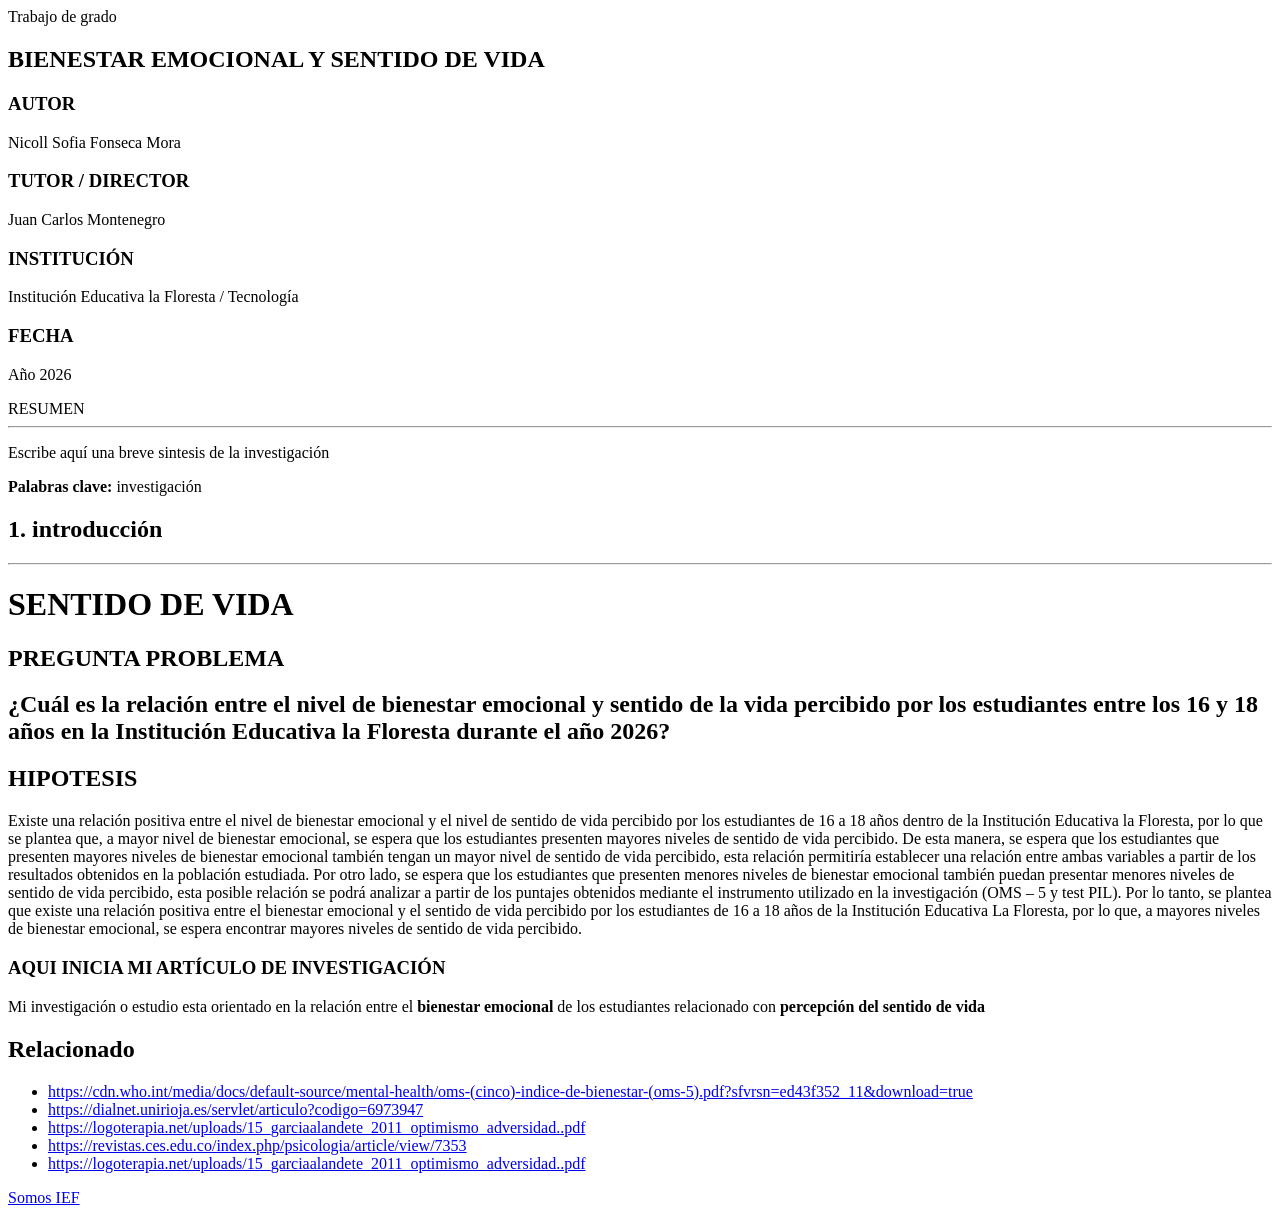
==== tesis.html @ d1dae2e2 "First commit" ====
<!DOCTYPE html> 
<html>
<head>
<meta charset="UTF-8">
<title>MI TESIS </title>
<link href="css/tesis.css" rel="stylesheet" type="text/css"/>
</head>
<body>
   <main class="main content">
      <!-- Portada -->
       <section id="Portada" class ="content - carc active - card">
       <div class="card header">
       <span class="badge">Trabajo de grado</span>
      <h1>BIENESTAR EMOCIONAL Y SENTIDO DE VIDA</h1>
   </div>
   <div class="card - body">
   <div class ="info-grid">
   <div class="info-box">
   <h3>AUTOR</h3>
   <p>Nicoll Sofia Fonseca Mora</p>
</div>
<div class="info-box">
<h3>TUTOR / DIRECTOR </h3>
<p>Juan Carlos Montenegro</p>
</div>
<div class ="info-box">
<h3>INSTITUCIÓN</h3>
<p> Institución Educativa la Floresta / Tecnología </p>
</div>
<div class="info-box">
   <h3> FECHA </h3>
   <p>Año 2026</p>
   </div>
   </div>
   </div>
       </section>

       <!--Resumen-->
       <section id="resumen" class="content card"
       <h2>RESUMEN</h2>
       <hr class ="divider">
       <p>Escribe aquí una breve sintesis de la investigación </p>
         <div class ="keywords">
            <strong>Palabras clave:</strong> <span> investigación </span>
            </div>
         </section>

         <!--Introducció<n-->
         <sectio id = "introducción" class="content-card">
            <h2> 1. introducción </h2>
            <hr class ="divider">
            <div class ="floating - container">
               <div class = "float box">
</body>
<div class=cantainer>
<header>
<h1>SENTIDO DE VIDA</h1>
</header>
<section>
<h1>PREGUNTA PROBLEMA</h1>
<h2>¿Cuál es la relación entre el nivel de bienestar emocional y sentido de la vida
percibido por los estudiantes entre los 16 y 18 años en la Institución Educativa la Floresta
durante el año 2026?</h2>
</section>
<h2>HIPOTESIS</h2>
<p>
Existe una relación positiva entre el nivel de bienestar emocional y el nivel de sentido
 de vida percibido por los estudiantes de 16 a 18 años dentro de la Institución Educativa la
 Floresta, por lo que se plantea que, a mayor nivel de bienestar emocional, se espera que los
 estudiantes presenten mayores niveles de sentido de vida percibido. 

De esta manera, se espera que los estudiantes que presenten mayores niveles de
bienestar emocional también tengan un mayor nivel de sentido de vida percibido, esta
relación permitiría establecer una relación entre ambas variables a partir de los resultados
obtenidos en la población estudiada. 

Por otro lado, se espera que los estudiantes que presenten menores niveles de
bienestar emocional también puedan presentar menores niveles de sentido de vida percibido,
esta posible relación se podrá analizar a partir de los puntajes obtenidos mediante el
instrumento utilizado en la investigación (OMS – 5 y test PIL). 

Por lo tanto, se plantea que existe una relación positiva entre el bienestar emocional y 
el sentido de vida percibido por los estudiantes de 16 a 18 años de la Institución Educativa La 
Floresta, por lo que, a mayores niveles de bienestar emocional, se espera encontrar mayores
 niveles de sentido de vida percibido. 
</p>
<article>
<h3>AQUI INICIA MI ARTÍCULO DE INVESTIGACIÓN</h3>
<p>Mi investigación o estudio esta orientado en la relación entre el <strong>bienestar emocional</strong> de los estudiantes relacionado con <strong>percepción del sentido de vida</strong></p>
</article>

<aside>
       <h2>Relacionado</h2>

       <ul>
          <li><a href="#">https://cdn.who.int/media/docs/default-source/mental-health/oms-(cinco)-indice-de-bienestar-(oms-5).pdf?sfvrsn=ed43f352_11&download=true</a></li>
          <li><a href="#">https://dialnet.unirioja.es/servlet/articulo?codigo=6973947</a></li>
          <li><a href="#">https://logoterapia.net/uploads/15_garciaalandete_2011_optimismo_adversidad..pdf</a></li>
          <li><a href="#">https://revistas.ces.edu.co/index.php/psicologia/article/view/7353</a></li>
          <li><a href="#">https://logoterapia.net/uploads/15_garciaalandete_2011_optimismo_adversidad..pdf</a></li>
       </ul>
     </aside>
</section>
</div>
<footer>
<a href="https://ieflafloresta.edu.co/cms">Somos IEF</a>
</footer>
</body>
</html>
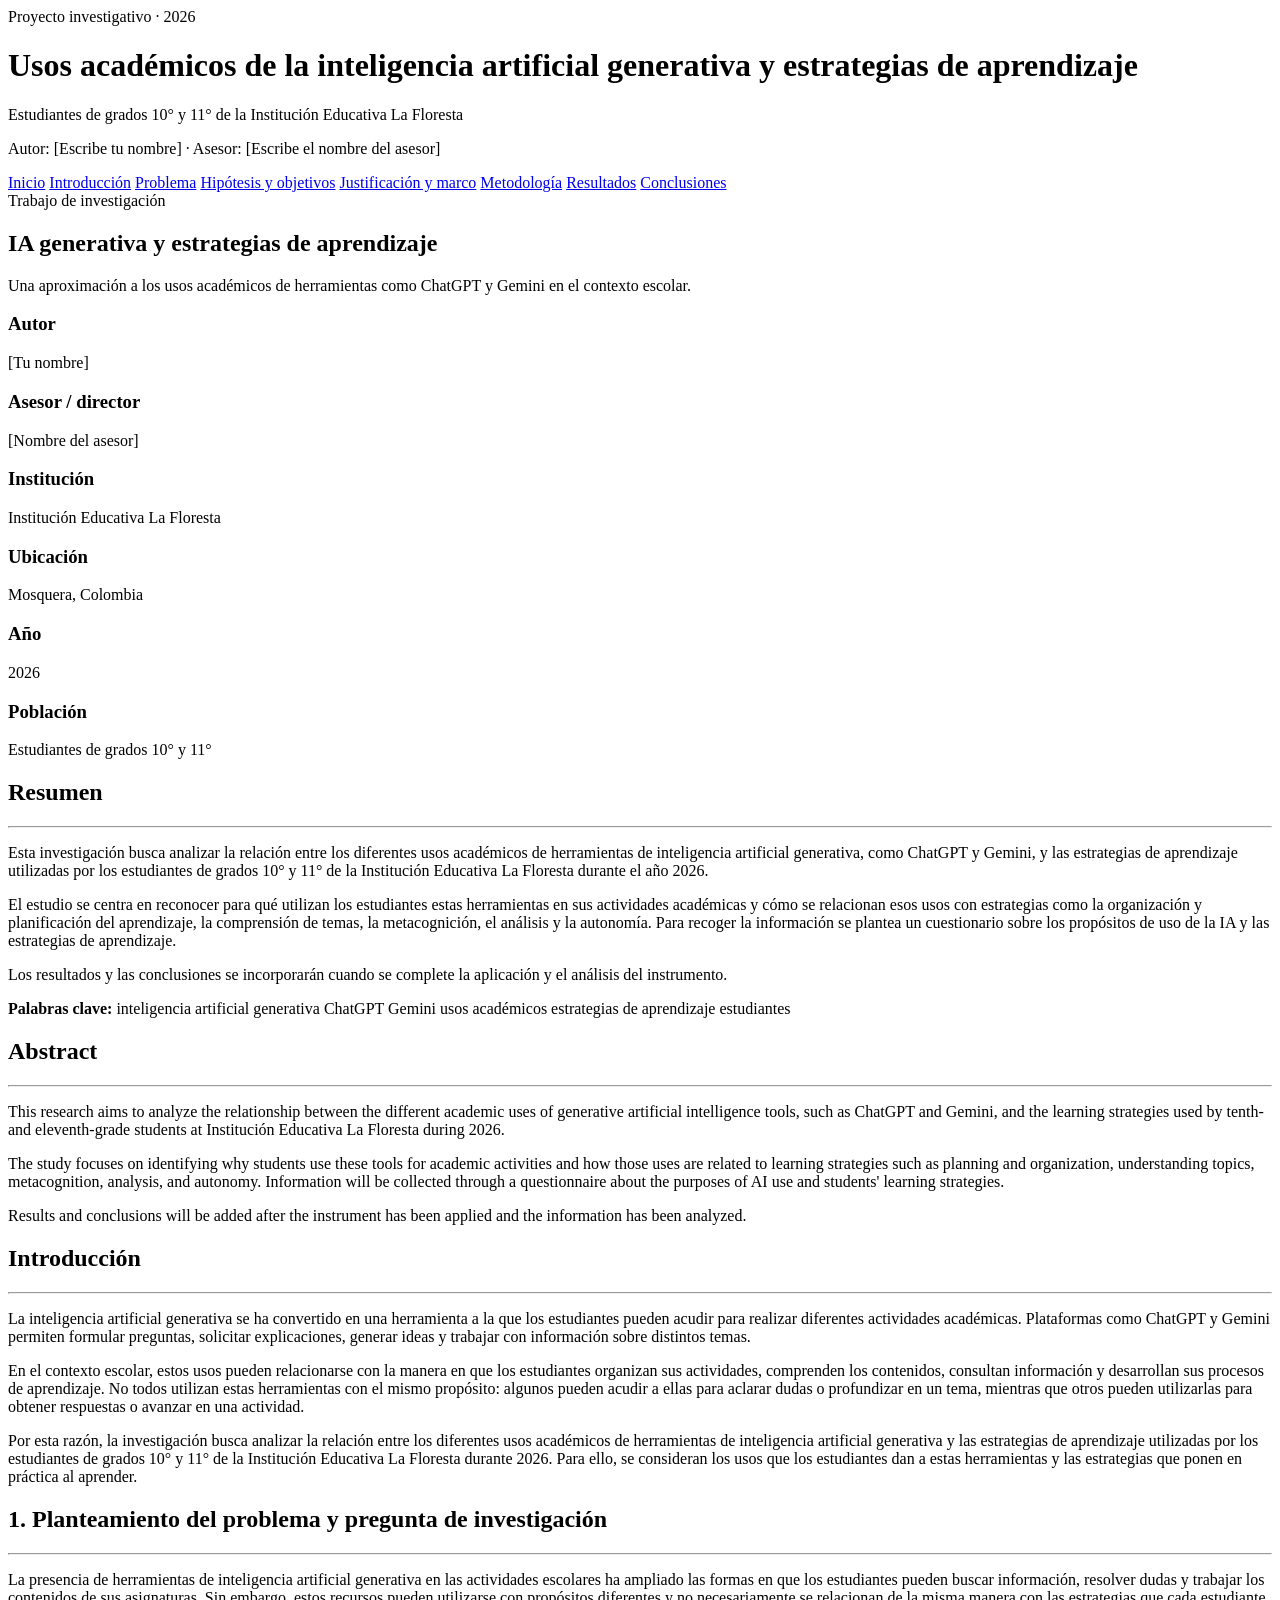
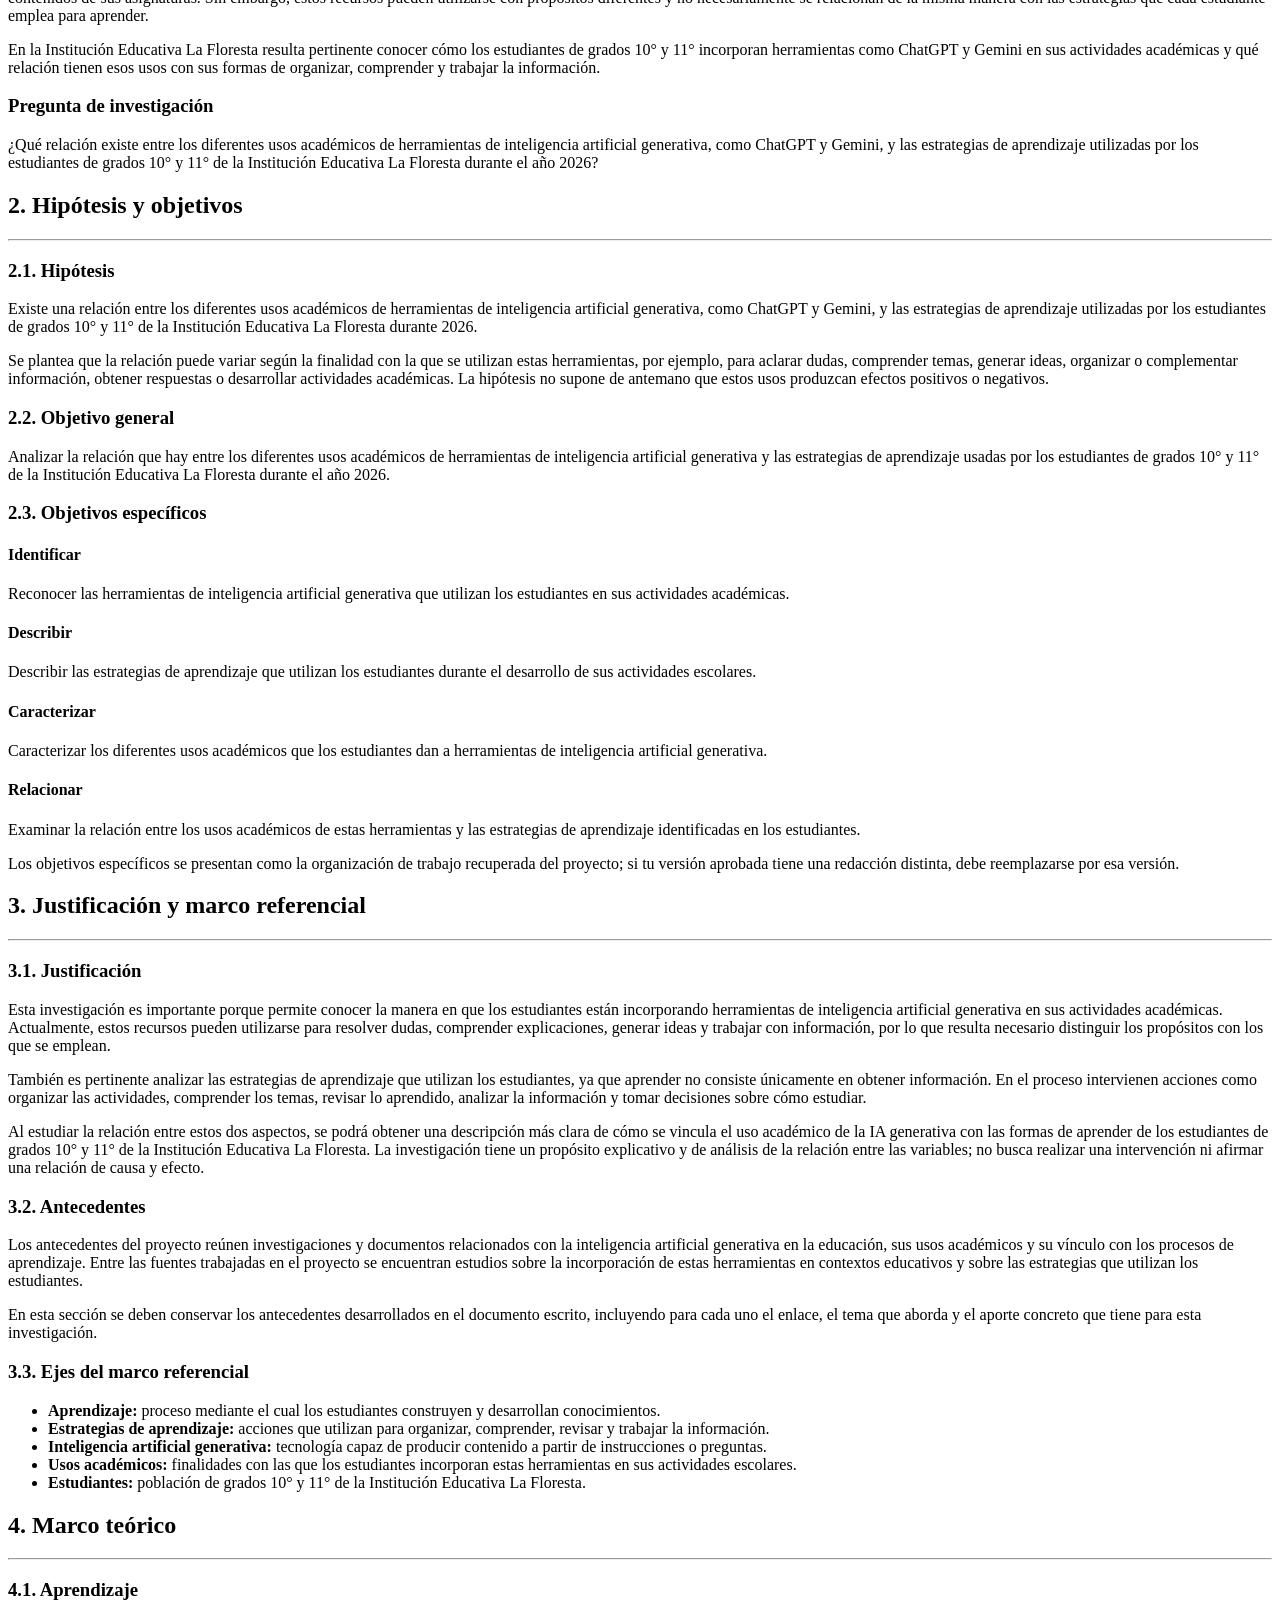
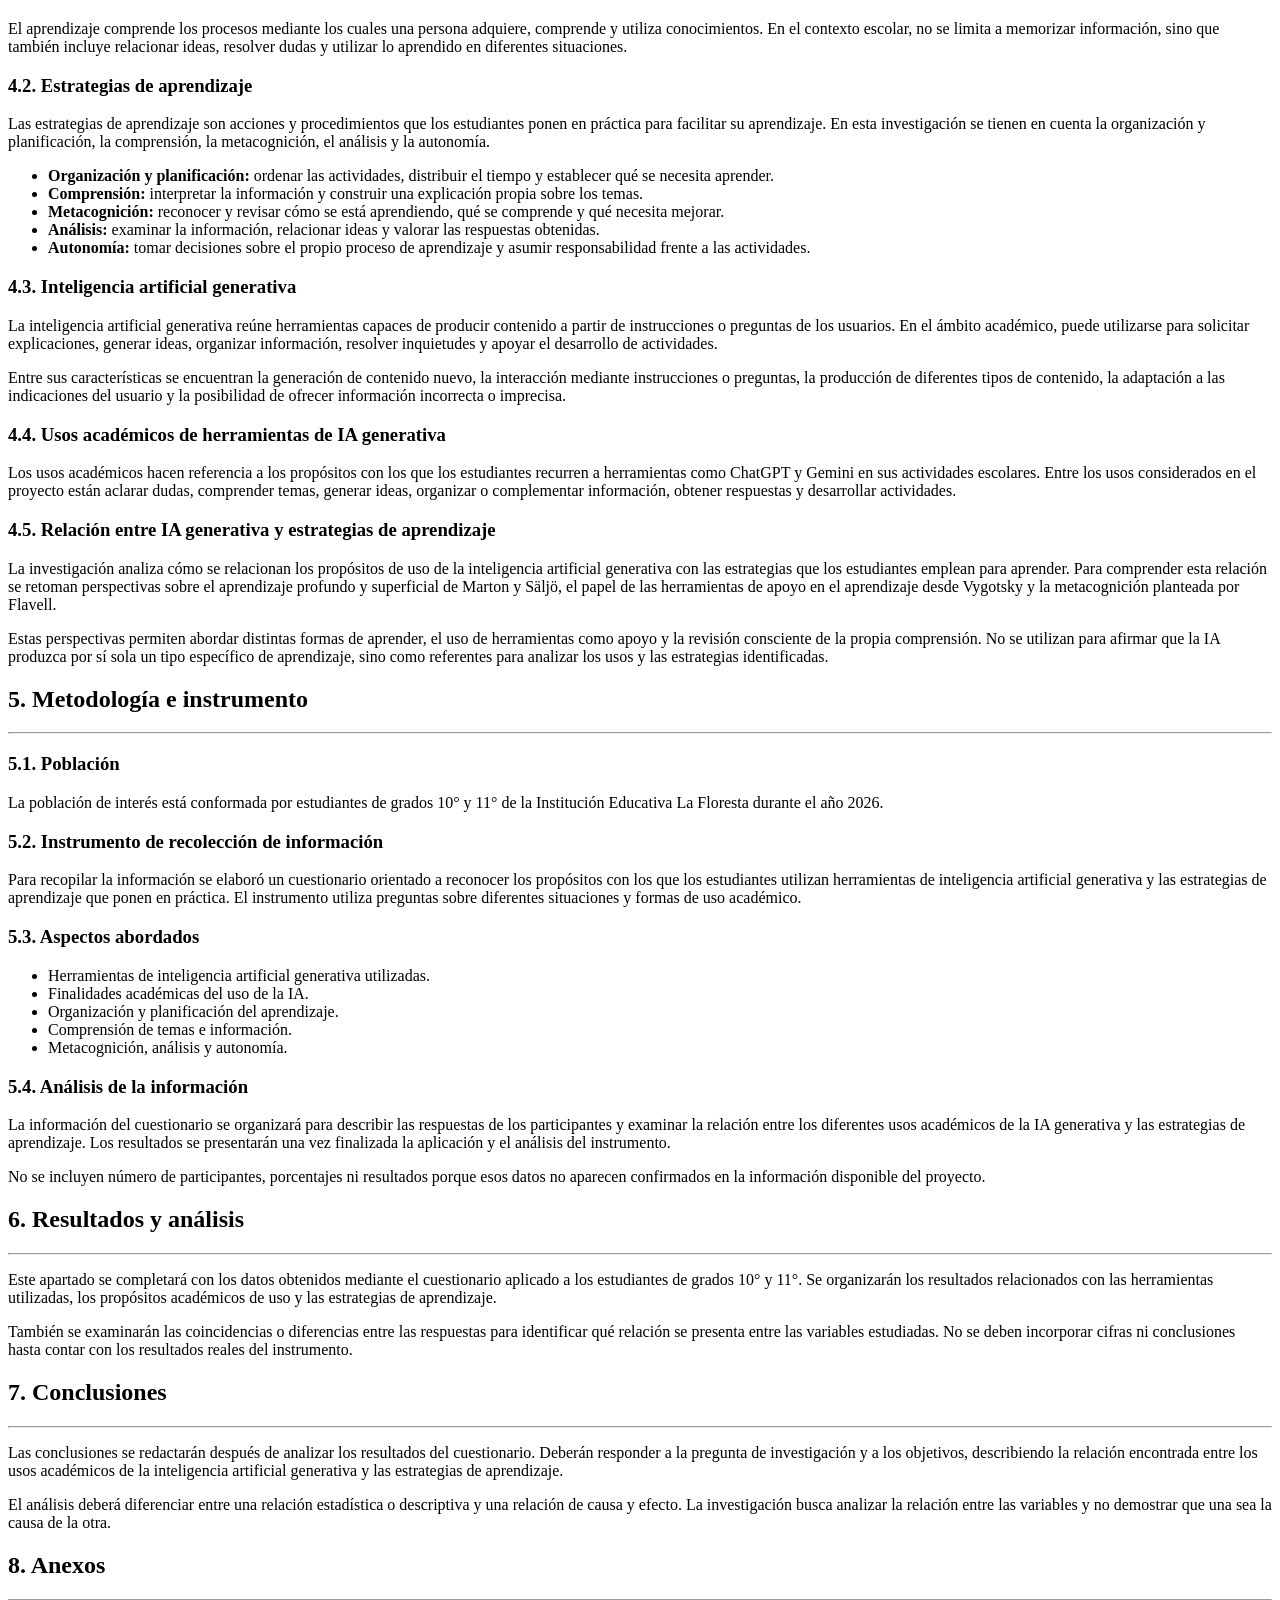
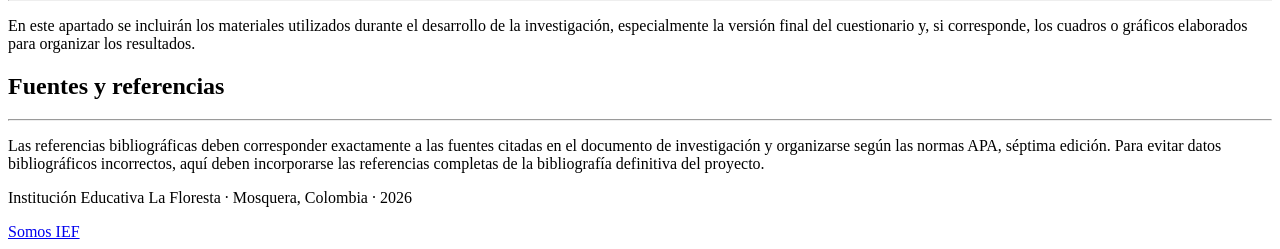
==== commit 0c35265e: "Update tesis.html" ====
--- a/tesis.html
+++ b/tesis.html
@@ -1,109 +1,399 @@
-<!DOCTYPE html> 
-<html>
+
+<!DOCTYPE html>
+<html lang="es">
 <head>
-<meta charset="UTF-8">
-<title>MI TESIS </title>
-<link href="css/tesis.css" rel="stylesheet" type="text/css"/>
+  <meta charset="UTF-8">
+  <meta name="viewport" content="width=device-width, initial-scale=1.0">
+  <meta name="description" content="Investigación sobre la relación entre los usos académicos de la inteligencia artificial generativa y las estrategias de aprendizaje de estudiantes de grados 10° y 11° de la Institución Educativa La Floresta durante 2026.">
+  <title>Investigación | IA generativa y estrategias de aprendizaje</title>
+  <link href="css/tesis.css" rel="stylesheet" type="text/css">
 </head>
 <body>
-   <main class="main content">
-      <!-- Portada -->
-       <section id="Portada" class ="content - carc active - card">
-       <div class="card header">
-       <span class="badge">Trabajo de grado</span>
-      <h1>BIENESTAR EMOCIONAL Y SENTIDO DE VIDA</h1>
-   </div>
-   <div class="card - body">
-   <div class ="info-grid">
-   <div class="info-box">
-   <h3>AUTOR</h3>
-   <p>Nicoll Sofia Fonseca Mora</p>
-</div>
-<div class="info-box">
-<h3>TUTOR / DIRECTOR </h3>
-<p>Juan Carlos Montenegro</p>
-</div>
-<div class ="info-box">
-<h3>INSTITUCIÓN</h3>
-<p> Institución Educativa la Floresta / Tecnología </p>
-</div>
-<div class="info-box">
-   <h3> FECHA </h3>
-   <p>Año 2026</p>
-   </div>
-   </div>
-   </div>
-       </section>
-
-       <!--Resumen-->
-       <section id="resumen" class="content card"
-       <h2>RESUMEN</h2>
-       <hr class ="divider">
-       <p>Escribe aquí una breve sintesis de la investigación </p>
-         <div class ="keywords">
-            <strong>Palabras clave:</strong> <span> investigación </span>
-            </div>
-         </section>
-
-         <!--Introducció<n-->
-         <sectio id = "introducción" class="content-card">
-            <h2> 1. introducción </h2>
-            <hr class ="divider">
-            <div class ="floating - container">
-               <div class = "float box">
+
+  <header class="site-header">
+    <div class="container">
+      <span class="badge">Proyecto investigativo · 2026</span>
+      <h1>Usos académicos de la inteligencia artificial generativa y estrategias de aprendizaje</h1>
+      <p class="subtitle">
+        Estudiantes de grados 10° y 11° de la Institución Educativa La Floresta
+      </p>
+      <p class="author-line">
+        Autor: [Escribe tu nombre] · Asesor: [Escribe el nombre del asesor]
+      </p>
+    </div>
+  </header>
+
+  <nav class="main-nav" aria-label="Navegación principal">
+    <div class="container">
+      <a href="#portada">Inicio</a>
+      <a href="#introduccion">Introducción</a>
+      <a href="#problema">Problema</a>
+      <a href="#hipotesis-objetivos">Hipótesis y objetivos</a>
+      <a href="#justificacion-marco">Justificación y marco</a>
+      <a href="#metodologia">Metodología</a>
+      <a href="#resultados">Resultados</a>
+      <a href="#conclusiones">Conclusiones</a>
+    </div>
+  </nav>
+
+  <main class="main-content container">
+
+    <section id="portada" class="content-card active-card">
+      <div class="card-header">
+        <span class="badge">Trabajo de investigación</span>
+        <h2>IA generativa y estrategias de aprendizaje</h2>
+        <p>
+          Una aproximación a los usos académicos de herramientas como ChatGPT y Gemini en el contexto escolar.
+        </p>
+      </div>
+
+      <div class="card-body">
+        <div class="info-grid">
+          <div class="info-box">
+            <h3>Autor</h3>
+            <p>[Tu nombre]</p>
+          </div>
+          <div class="info-box">
+            <h3>Asesor / director</h3>
+            <p>[Nombre del asesor]</p>
+          </div>
+          <div class="info-box">
+            <h3>Institución</h3>
+            <p>Institución Educativa La Floresta</p>
+          </div>
+          <div class="info-box">
+            <h3>Ubicación</h3>
+            <p>Mosquera, Colombia</p>
+          </div>
+          <div class="info-box">
+            <h3>Año</h3>
+            <p>2026</p>
+          </div>
+          <div class="info-box">
+            <h3>Población</h3>
+            <p>Estudiantes de grados 10° y 11°</p>
+          </div>
+        </div>
+      </div>
+    </section>
+
+    <section id="resumen" class="content-card">
+      <h2>Resumen</h2>
+      <hr class="divider">
+
+      <p>
+        Esta investigación busca analizar la relación entre los diferentes usos académicos de herramientas de inteligencia artificial generativa, como ChatGPT y Gemini, y las estrategias de aprendizaje utilizadas por los estudiantes de grados 10° y 11° de la Institución Educativa La Floresta durante el año 2026.
+      </p>
+
+      <p>
+        El estudio se centra en reconocer para qué utilizan los estudiantes estas herramientas en sus actividades académicas y cómo se relacionan esos usos con estrategias como la organización y planificación del aprendizaje, la comprensión de temas, la metacognición, el análisis y la autonomía. Para recoger la información se plantea un cuestionario sobre los propósitos de uso de la IA y las estrategias de aprendizaje.
+      </p>
+
+      <p>
+        Los resultados y las conclusiones se incorporarán cuando se complete la aplicación y el análisis del instrumento.
+      </p>
+
+      <div class="keywords">
+        <strong>Palabras clave:</strong>
+        <span>inteligencia artificial generativa</span>
+        <span>ChatGPT</span>
+        <span>Gemini</span>
+        <span>usos académicos</span>
+        <span>estrategias de aprendizaje</span>
+        <span>estudiantes</span>
+      </div>
+    </section>
+
+    <section id="abstract" class="content-card">
+      <h2>Abstract</h2>
+      <hr class="divider">
+
+      <p>
+        This research aims to analyze the relationship between the different academic uses of generative artificial intelligence tools, such as ChatGPT and Gemini, and the learning strategies used by tenth- and eleventh-grade students at Institución Educativa La Floresta during 2026.
+      </p>
+
+      <p>
+        The study focuses on identifying why students use these tools for academic activities and how those uses are related to learning strategies such as planning and organization, understanding topics, metacognition, analysis, and autonomy. Information will be collected through a questionnaire about the purposes of AI use and students' learning strategies.
+      </p>
+
+      <p>
+        Results and conclusions will be added after the instrument has been applied and the information has been analyzed.
+      </p>
+    </section>
+
+    <section id="introduccion" class="content-card">
+      <h2>Introducción</h2>
+      <hr class="divider">
+
+      <p>
+        La inteligencia artificial generativa se ha convertido en una herramienta a la que los estudiantes pueden acudir para realizar diferentes actividades académicas. Plataformas como ChatGPT y Gemini permiten formular preguntas, solicitar explicaciones, generar ideas y trabajar con información sobre distintos temas.
+      </p>
+
+      <p>
+        En el contexto escolar, estos usos pueden relacionarse con la manera en que los estudiantes organizan sus actividades, comprenden los contenidos, consultan información y desarrollan sus procesos de aprendizaje. No todos utilizan estas herramientas con el mismo propósito: algunos pueden acudir a ellas para aclarar dudas o profundizar en un tema, mientras que otros pueden utilizarlas para obtener respuestas o avanzar en una actividad.
+      </p>
+
+      <p>
+        Por esta razón, la investigación busca analizar la relación entre los diferentes usos académicos de herramientas de inteligencia artificial generativa y las estrategias de aprendizaje utilizadas por los estudiantes de grados 10° y 11° de la Institución Educativa La Floresta durante 2026. Para ello, se consideran los usos que los estudiantes dan a estas herramientas y las estrategias que ponen en práctica al aprender.
+      </p>
+    </section>
+
+    <section id="problema" class="content-card">
+      <h2>1. Planteamiento del problema y pregunta de investigación</h2>
+      <hr class="divider">
+
+      <p>
+        La presencia de herramientas de inteligencia artificial generativa en las actividades escolares ha ampliado las formas en que los estudiantes pueden buscar información, resolver dudas y trabajar los contenidos de sus asignaturas. Sin embargo, estos recursos pueden utilizarse con propósitos diferentes y no necesariamente se relacionan de la misma manera con las estrategias que cada estudiante emplea para aprender.
+      </p>
+
+      <p>
+        En la Institución Educativa La Floresta resulta pertinente conocer cómo los estudiantes de grados 10° y 11° incorporan herramientas como ChatGPT y Gemini en sus actividades académicas y qué relación tienen esos usos con sus formas de organizar, comprender y trabajar la información.
+      </p>
+
+      <div class="highlight-box">
+        <h3>Pregunta de investigación</h3>
+        <p>
+          ¿Qué relación existe entre los diferentes usos académicos de herramientas de inteligencia artificial generativa, como ChatGPT y Gemini, y las estrategias de aprendizaje utilizadas por los estudiantes de grados 10° y 11° de la Institución Educativa La Floresta durante el año 2026?
+        </p>
+      </div>
+    </section>
+
+    <section id="hipotesis-objetivos" class="content-card">
+      <h2>2. Hipótesis y objetivos</h2>
+      <hr class="divider">
+
+      <h3>2.1. Hipótesis</h3>
+
+      <p>
+        Existe una relación entre los diferentes usos académicos de herramientas de inteligencia artificial generativa, como ChatGPT y Gemini, y las estrategias de aprendizaje utilizadas por los estudiantes de grados 10° y 11° de la Institución Educativa La Floresta durante 2026.
+      </p>
+
+      <p>
+        Se plantea que la relación puede variar según la finalidad con la que se utilizan estas herramientas, por ejemplo, para aclarar dudas, comprender temas, generar ideas, organizar o complementar información, obtener respuestas o desarrollar actividades académicas. La hipótesis no supone de antemano que estos usos produzcan efectos positivos o negativos.
+      </p>
+
+      <h3>2.2. Objetivo general</h3>
+
+      <p>
+        Analizar la relación que hay entre los diferentes usos académicos de herramientas de inteligencia artificial generativa y las estrategias de aprendizaje usadas por los estudiantes de grados 10° y 11° de la Institución Educativa La Floresta durante el año 2026.
+      </p>
+
+      <h3>2.3. Objetivos específicos</h3>
+
+      <div class="objective">
+        <h4>Identificar</h4>
+        <p>
+          Reconocer las herramientas de inteligencia artificial generativa que utilizan los estudiantes en sus actividades académicas.
+        </p>
+      </div>
+
+      <div class="objective">
+        <h4>Describir</h4>
+        <p>
+          Describir las estrategias de aprendizaje que utilizan los estudiantes durante el desarrollo de sus actividades escolares.
+        </p>
+      </div>
+
+      <div class="objective">
+        <h4>Caracterizar</h4>
+        <p>
+          Caracterizar los diferentes usos académicos que los estudiantes dan a herramientas de inteligencia artificial generativa.
+        </p>
+      </div>
+
+      <div class="objective">
+        <h4>Relacionar</h4>
+        <p>
+          Examinar la relación entre los usos académicos de estas herramientas y las estrategias de aprendizaje identificadas en los estudiantes.
+        </p>
+      </div>
+
+      <p class="note">
+        Los objetivos específicos se presentan como la organización de trabajo recuperada del proyecto; si tu versión aprobada tiene una redacción distinta, debe reemplazarse por esa versión.
+      </p>
+    </section>
+
+    <section id="justificacion-marco" class="content-card">
+      <h2>3. Justificación y marco referencial</h2>
+      <hr class="divider">
+
+      <h3>3.1. Justificación</h3>
+
+      <p>
+        Esta investigación es importante porque permite conocer la manera en que los estudiantes están incorporando herramientas de inteligencia artificial generativa en sus actividades académicas. Actualmente, estos recursos pueden utilizarse para resolver dudas, comprender explicaciones, generar ideas y trabajar con información, por lo que resulta necesario distinguir los propósitos con los que se emplean.
+      </p>
+
+      <p>
+        También es pertinente analizar las estrategias de aprendizaje que utilizan los estudiantes, ya que aprender no consiste únicamente en obtener información. En el proceso intervienen acciones como organizar las actividades, comprender los temas, revisar lo aprendido, analizar la información y tomar decisiones sobre cómo estudiar.
+      </p>
+
+      <p>
+        Al estudiar la relación entre estos dos aspectos, se podrá obtener una descripción más clara de cómo se vincula el uso académico de la IA generativa con las formas de aprender de los estudiantes de grados 10° y 11° de la Institución Educativa La Floresta. La investigación tiene un propósito explicativo y de análisis de la relación entre las variables; no busca realizar una intervención ni afirmar una relación de causa y efecto.
+      </p>
+
+      <h3>3.2. Antecedentes</h3>
+
+      <p>
+        Los antecedentes del proyecto reúnen investigaciones y documentos relacionados con la inteligencia artificial generativa en la educación, sus usos académicos y su vínculo con los procesos de aprendizaje. Entre las fuentes trabajadas en el proyecto se encuentran estudios sobre la incorporación de estas herramientas en contextos educativos y sobre las estrategias que utilizan los estudiantes.
+      </p>
+
+      <p>
+        En esta sección se deben conservar los antecedentes desarrollados en el documento escrito, incluyendo para cada uno el enlace, el tema que aborda y el aporte concreto que tiene para esta investigación.
+      </p>
+
+      <h3>3.3. Ejes del marco referencial</h3>
+
+      <ul>
+        <li><strong>Aprendizaje:</strong> proceso mediante el cual los estudiantes construyen y desarrollan conocimientos.</li>
+        <li><strong>Estrategias de aprendizaje:</strong> acciones que utilizan para organizar, comprender, revisar y trabajar la información.</li>
+        <li><strong>Inteligencia artificial generativa:</strong> tecnología capaz de producir contenido a partir de instrucciones o preguntas.</li>
+        <li><strong>Usos académicos:</strong> finalidades con las que los estudiantes incorporan estas herramientas en sus actividades escolares.</li>
+        <li><strong>Estudiantes:</strong> población de grados 10° y 11° de la Institución Educativa La Floresta.</li>
+      </ul>
+    </section>
+
+    <section id="marco-teorico" class="content-card">
+      <h2>4. Marco teórico</h2>
+      <hr class="divider">
+
+      <h3>4.1. Aprendizaje</h3>
+
+      <p>
+        El aprendizaje comprende los procesos mediante los cuales una persona adquiere, comprende y utiliza conocimientos. En el contexto escolar, no se limita a memorizar información, sino que también incluye relacionar ideas, resolver dudas y utilizar lo aprendido en diferentes situaciones.
+      </p>
+
+      <h3>4.2. Estrategias de aprendizaje</h3>
+
+      <p>
+        Las estrategias de aprendizaje son acciones y procedimientos que los estudiantes ponen en práctica para facilitar su aprendizaje. En esta investigación se tienen en cuenta la organización y planificación, la comprensión, la metacognición, el análisis y la autonomía.
+      </p>
+
+      <ul>
+        <li><strong>Organización y planificación:</strong> ordenar las actividades, distribuir el tiempo y establecer qué se necesita aprender.</li>
+        <li><strong>Comprensión:</strong> interpretar la información y construir una explicación propia sobre los temas.</li>
+        <li><strong>Metacognición:</strong> reconocer y revisar cómo se está aprendiendo, qué se comprende y qué necesita mejorar.</li>
+        <li><strong>Análisis:</strong> examinar la información, relacionar ideas y valorar las respuestas obtenidas.</li>
+        <li><strong>Autonomía:</strong> tomar decisiones sobre el propio proceso de aprendizaje y asumir responsabilidad frente a las actividades.</li>
+      </ul>
+
+      <h3>4.3. Inteligencia artificial generativa</h3>
+
+      <p>
+        La inteligencia artificial generativa reúne herramientas capaces de producir contenido a partir de instrucciones o preguntas de los usuarios. En el ámbito académico, puede utilizarse para solicitar explicaciones, generar ideas, organizar información, resolver inquietudes y apoyar el desarrollo de actividades.
+      </p>
+
+      <p>
+        Entre sus características se encuentran la generación de contenido nuevo, la interacción mediante instrucciones o preguntas, la producción de diferentes tipos de contenido, la adaptación a las indicaciones del usuario y la posibilidad de ofrecer información incorrecta o imprecisa.
+      </p>
+
+      <h3>4.4. Usos académicos de herramientas de IA generativa</h3>
+
+      <p>
+        Los usos académicos hacen referencia a los propósitos con los que los estudiantes recurren a herramientas como ChatGPT y Gemini en sus actividades escolares. Entre los usos considerados en el proyecto están aclarar dudas, comprender temas, generar ideas, organizar o complementar información, obtener respuestas y desarrollar actividades.
+      </p>
+
+      <h3>4.5. Relación entre IA generativa y estrategias de aprendizaje</h3>
+
+      <p>
+        La investigación analiza cómo se relacionan los propósitos de uso de la inteligencia artificial generativa con las estrategias que los estudiantes emplean para aprender. Para comprender esta relación se retoman perspectivas sobre el aprendizaje profundo y superficial de Marton y Säljö, el papel de las herramientas de apoyo en el aprendizaje desde Vygotsky y la metacognición planteada por Flavell.
+      </p>
+
+      <p>
+        Estas perspectivas permiten abordar distintas formas de aprender, el uso de herramientas como apoyo y la revisión consciente de la propia comprensión. No se utilizan para afirmar que la IA produzca por sí sola un tipo específico de aprendizaje, sino como referentes para analizar los usos y las estrategias identificadas.
+      </p>
+    </section>
+
+    <section id="metodologia" class="content-card">
+      <h2>5. Metodología e instrumento</h2>
+      <hr class="divider">
+
+      <h3>5.1. Población</h3>
+
+      <p>
+        La población de interés está conformada por estudiantes de grados 10° y 11° de la Institución Educativa La Floresta durante el año 2026.
+      </p>
+
+      <h3>5.2. Instrumento de recolección de información</h3>
+
+      <p>
+        Para recopilar la información se elaboró un cuestionario orientado a reconocer los propósitos con los que los estudiantes utilizan herramientas de inteligencia artificial generativa y las estrategias de aprendizaje que ponen en práctica. El instrumento utiliza preguntas sobre diferentes situaciones y formas de uso académico.
+      </p>
+
+      <h3>5.3. Aspectos abordados</h3>
+
+      <ul>
+        <li>Herramientas de inteligencia artificial generativa utilizadas.</li>
+        <li>Finalidades académicas del uso de la IA.</li>
+        <li>Organización y planificación del aprendizaje.</li>
+        <li>Comprensión de temas e información.</li>
+        <li>Metacognición, análisis y autonomía.</li>
+      </ul>
+
+      <h3>5.4. Análisis de la información</h3>
+
+      <p>
+        La información del cuestionario se organizará para describir las respuestas de los participantes y examinar la relación entre los diferentes usos académicos de la IA generativa y las estrategias de aprendizaje. Los resultados se presentarán una vez finalizada la aplicación y el análisis del instrumento.
+      </p>
+
+      <p class="note">
+        No se incluyen número de participantes, porcentajes ni resultados porque esos datos no aparecen confirmados en la información disponible del proyecto.
+      </p>
+    </section>
+
+    <section id="resultados" class="content-card">
+      <h2>6. Resultados y análisis</h2>
+      <hr class="divider">
+
+      <p>
+        Este apartado se completará con los datos obtenidos mediante el cuestionario aplicado a los estudiantes de grados 10° y 11°. Se organizarán los resultados relacionados con las herramientas utilizadas, los propósitos académicos de uso y las estrategias de aprendizaje.
+      </p>
+
+      <p>
+        También se examinarán las coincidencias o diferencias entre las respuestas para identificar qué relación se presenta entre las variables estudiadas. No se deben incorporar cifras ni conclusiones hasta contar con los resultados reales del instrumento.
+      </p>
+    </section>
+
+    <section id="conclusiones" class="content-card">
+      <h2>7. Conclusiones</h2>
+      <hr class="divider">
+
+      <p>
+        Las conclusiones se redactarán después de analizar los resultados del cuestionario. Deberán responder a la pregunta de investigación y a los objetivos, describiendo la relación encontrada entre los usos académicos de la inteligencia artificial generativa y las estrategias de aprendizaje.
+      </p>
+
+      <p>
+        El análisis deberá diferenciar entre una relación estadística o descriptiva y una relación de causa y efecto. La investigación busca analizar la relación entre las variables y no demostrar que una sea la causa de la otra.
+      </p>
+    </section>
+
+    <section id="anexos" class="content-card">
+      <h2>8. Anexos</h2>
+      <hr class="divider">
+
+      <p>
+        En este apartado se incluirán los materiales utilizados durante el desarrollo de la investigación, especialmente la versión final del cuestionario y, si corresponde, los cuadros o gráficos elaborados para organizar los resultados.
+      </p>
+    </section>
+
+    <section id="fuentes" class="content-card">
+      <h2>Fuentes y referencias</h2>
+      <hr class="divider">
+
+      <p>
+        Las referencias bibliográficas deben corresponder exactamente a las fuentes citadas en el documento de investigación y organizarse según las normas APA, séptima edición. Para evitar datos bibliográficos incorrectos, aquí deben incorporarse las referencias completas de la bibliografía definitiva del proyecto.
+      </p>
+    </section>
+
+  </main>
+
+  <footer class="site-footer">
+    <p>Institución Educativa La Floresta · Mosquera, Colombia · 2026</p>
+    <a href="https://ieflafloresta.edu.co/cms" target="_blank" rel="noopener">
+      Somos IEF
+    </a>
+  </footer>
+
 </body>
-<div class=cantainer>
-<header>
-<h1>SENTIDO DE VIDA</h1>
-</header>
-<section>
-<h1>PREGUNTA PROBLEMA</h1>
-<h2>¿Cuál es la relación entre el nivel de bienestar emocional y sentido de la vida
-percibido por los estudiantes entre los 16 y 18 años en la Institución Educativa la Floresta
-durante el año 2026?</h2>
-</section>
-<h2>HIPOTESIS</h2>
-<p>
-Existe una relación positiva entre el nivel de bienestar emocional y el nivel de sentido
- de vida percibido por los estudiantes de 16 a 18 años dentro de la Institución Educativa la
- Floresta, por lo que se plantea que, a mayor nivel de bienestar emocional, se espera que los
- estudiantes presenten mayores niveles de sentido de vida percibido. 
-
-De esta manera, se espera que los estudiantes que presenten mayores niveles de
-bienestar emocional también tengan un mayor nivel de sentido de vida percibido, esta
-relación permitiría establecer una relación entre ambas variables a partir de los resultados
-obtenidos en la población estudiada. 
-
-Por otro lado, se espera que los estudiantes que presenten menores niveles de
-bienestar emocional también puedan presentar menores niveles de sentido de vida percibido,
-esta posible relación se podrá analizar a partir de los puntajes obtenidos mediante el
-instrumento utilizado en la investigación (OMS – 5 y test PIL). 
-
-Por lo tanto, se plantea que existe una relación positiva entre el bienestar emocional y 
-el sentido de vida percibido por los estudiantes de 16 a 18 años de la Institución Educativa La 
-Floresta, por lo que, a mayores niveles de bienestar emocional, se espera encontrar mayores
- niveles de sentido de vida percibido. 
-</p>
-<article>
-<h3>AQUI INICIA MI ARTÍCULO DE INVESTIGACIÓN</h3>
-<p>Mi investigación o estudio esta orientado en la relación entre el <strong>bienestar emocional</strong> de los estudiantes relacionado con <strong>percepción del sentido de vida</strong></p>
-</article>
-
-<aside>
-       <h2>Relacionado</h2>
-
-       <ul>
-          <li><a href="#">https://cdn.who.int/media/docs/default-source/mental-health/oms-(cinco)-indice-de-bienestar-(oms-5).pdf?sfvrsn=ed43f352_11&download=true</a></li>
-          <li><a href="#">https://dialnet.unirioja.es/servlet/articulo?codigo=6973947</a></li>
-          <li><a href="#">https://logoterapia.net/uploads/15_garciaalandete_2011_optimismo_adversidad..pdf</a></li>
-          <li><a href="#">https://revistas.ces.edu.co/index.php/psicologia/article/view/7353</a></li>
-          <li><a href="#">https://logoterapia.net/uploads/15_garciaalandete_2011_optimismo_adversidad..pdf</a></li>
-       </ul>
-     </aside>
-</section>
-</div>
-<footer>
-<a href="https://ieflafloresta.edu.co/cms">Somos IEF</a>
-</footer>
-</body>
-</html>+</html>
+
+
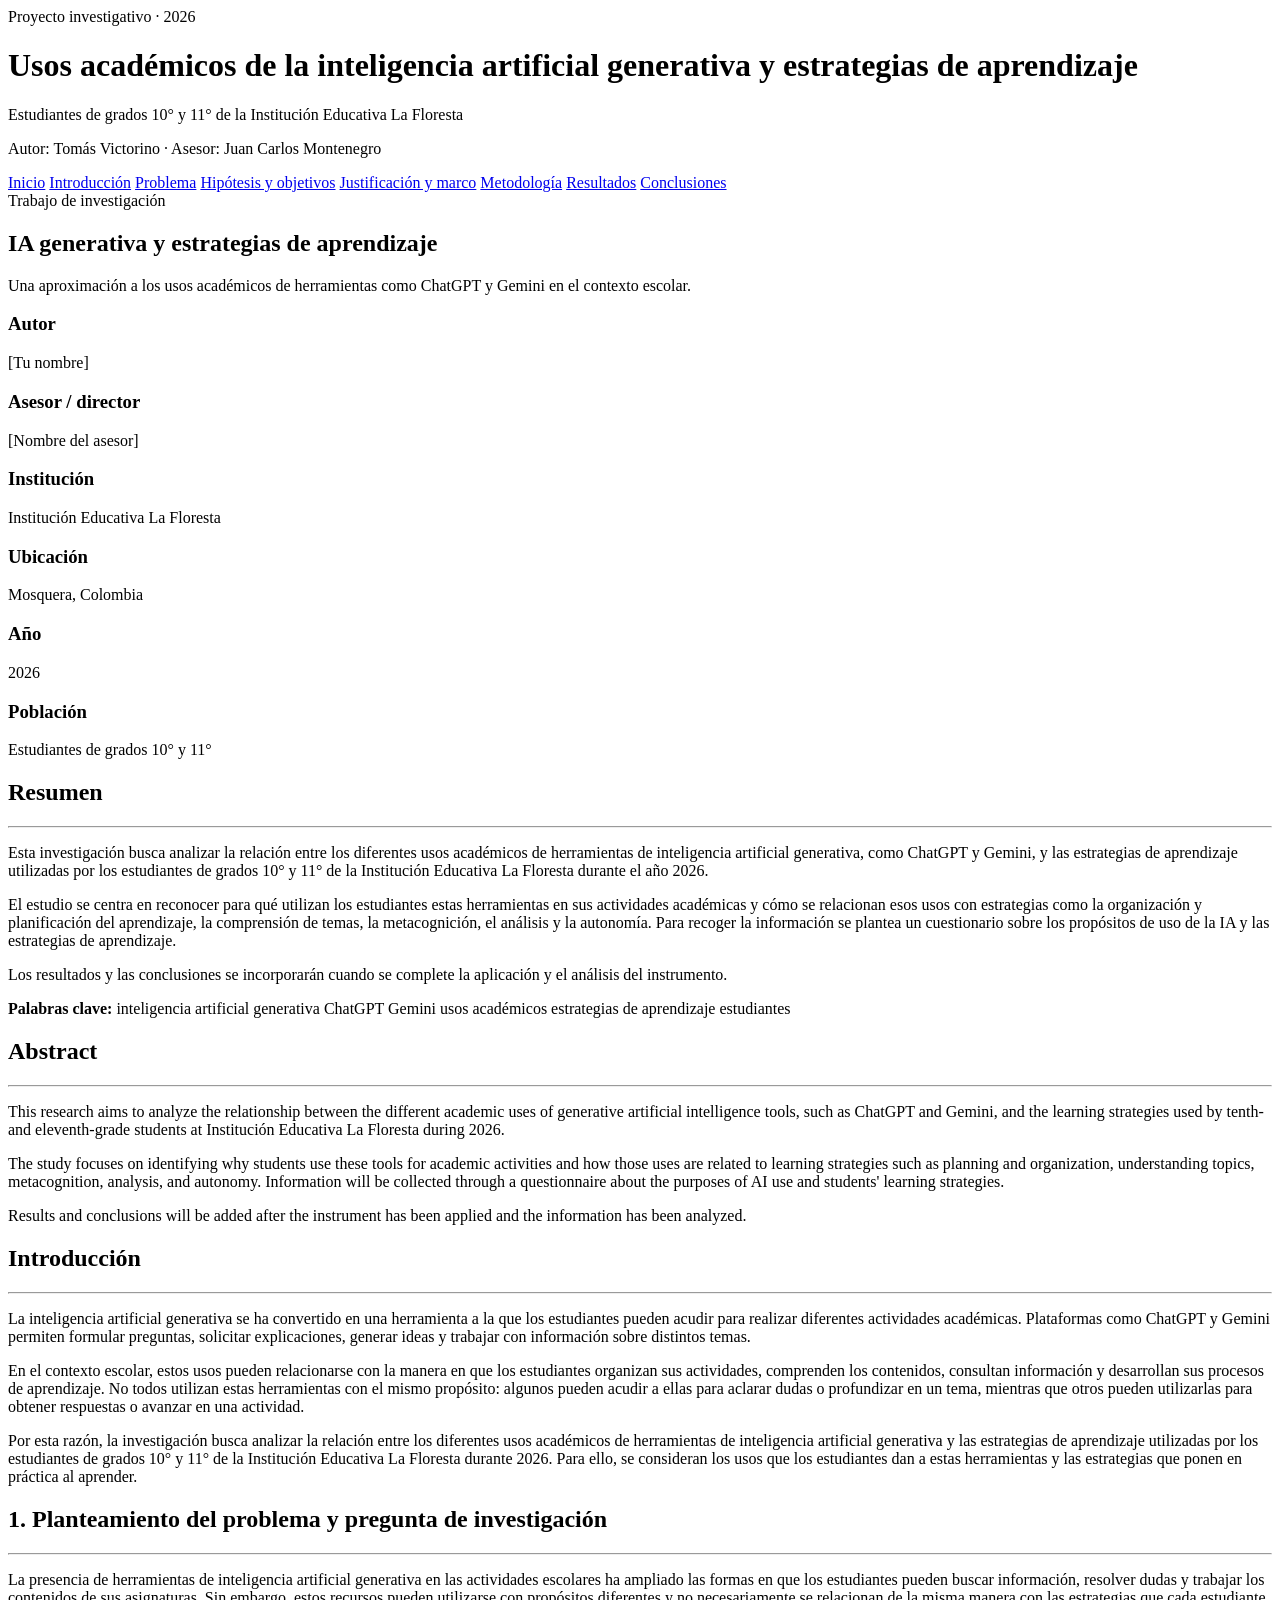
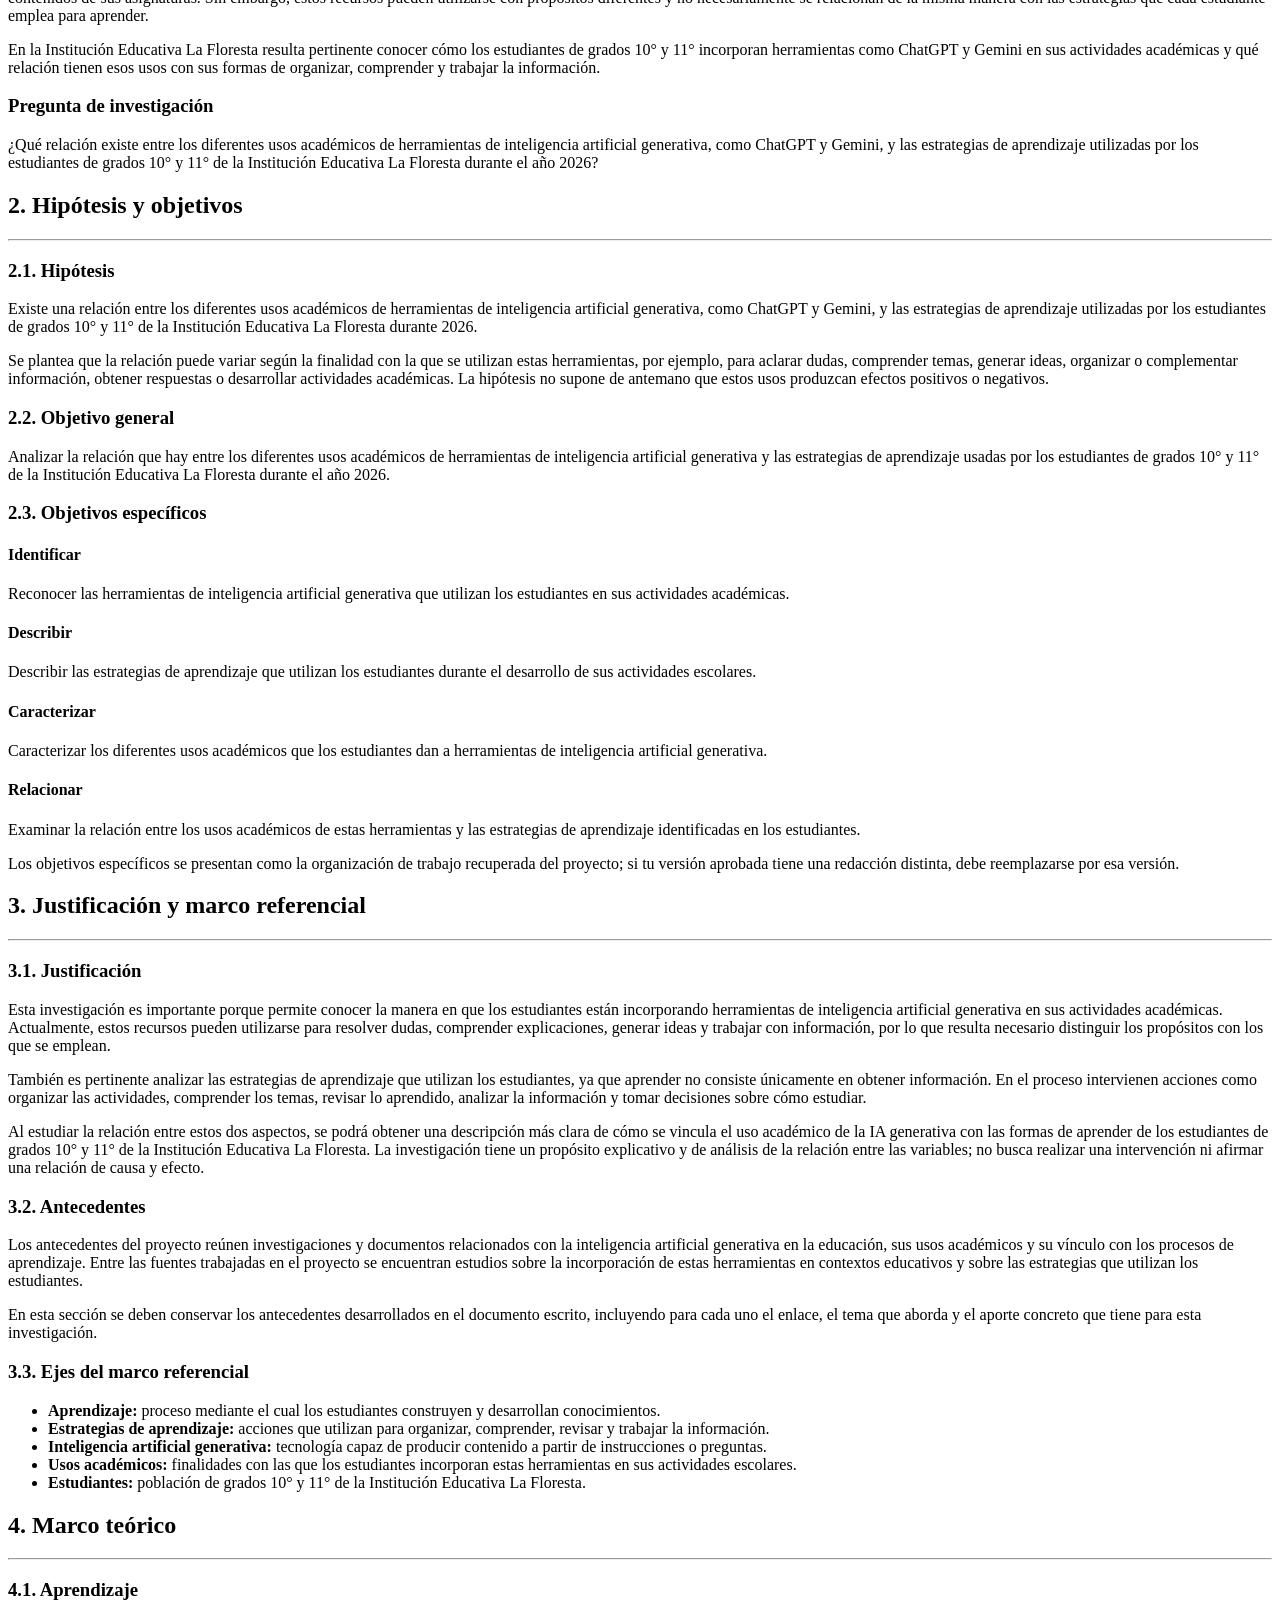
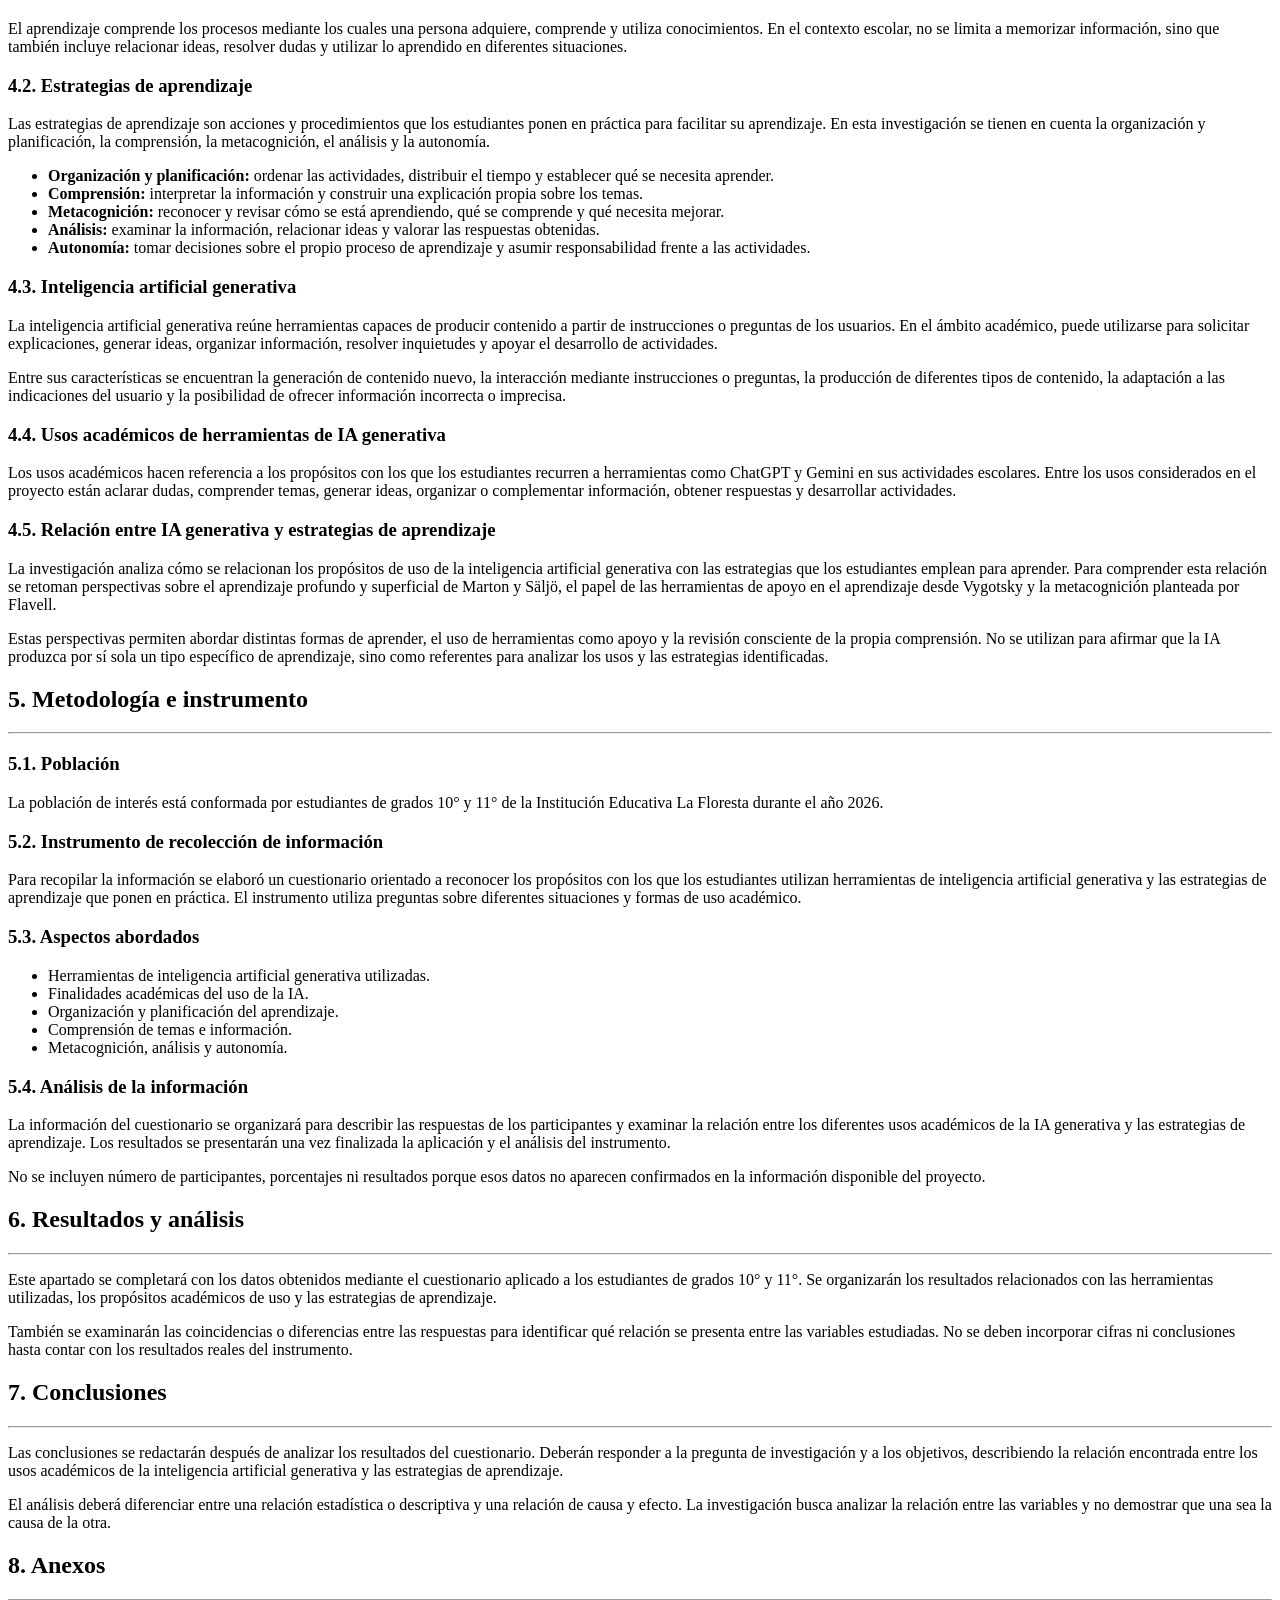
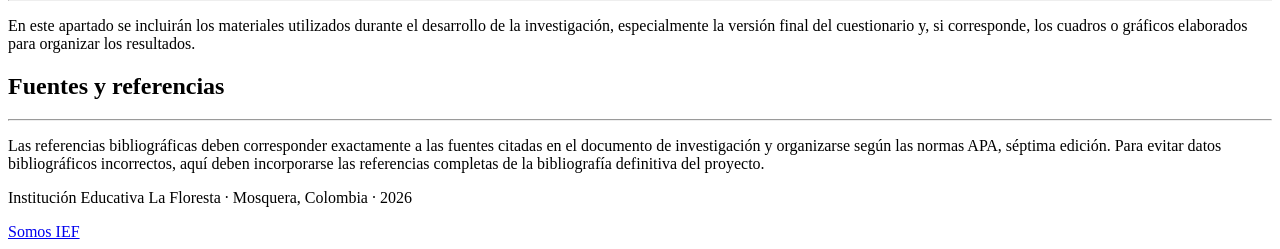
==== commit 24651c6f: "Update tesis.html" ====
--- a/tesis.html
+++ b/tesis.html
@@ -18,7 +18,7 @@
         Estudiantes de grados 10° y 11° de la Institución Educativa La Floresta
       </p>
       <p class="author-line">
-        Autor: [Escribe tu nombre] · Asesor: [Escribe el nombre del asesor]
+        Autor: Tomás Victorino · Asesor: Juan Carlos Montenegro
       </p>
     </div>
   </header>
